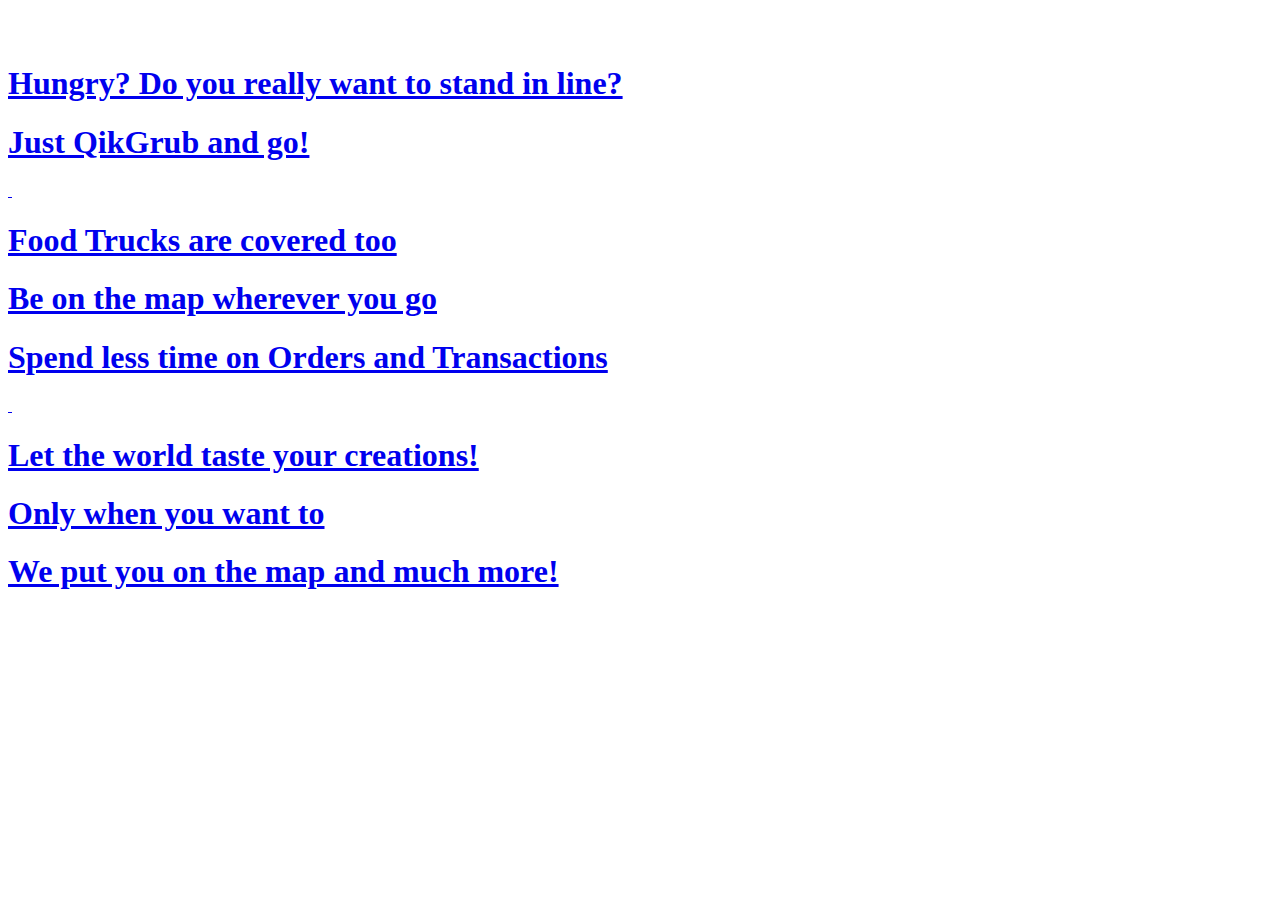
==== slider/index.html @ cd9d6adb "Update index.html" ====
<!DOCTYPE html PUBLIC "-//W3C//DTD XHTML 1.0 Transitional//EN" "http://www.w3.org/TR/xhtml1/DTD/xhtml1-transitional.dtd">
<html xmlns="http://www.w3.org/1999/xhtml">
<head>
<head>
<meta http-equiv="Content-Type" content="text/html; charset=utf-8" />
<title>QikGrub</title>
<link rel="stylesheet" type="text/css" href="css/style.css"/>
<link rel="stylesheet" href="../fonts.googleapis.com/css_F0C84AA2" type="text/css" />
<link href="css/jquery.maximage.css" rel="stylesheet" type="text/css" />
<script type="text/javascript">!window.jQuery && document.write(unescape('%3Cscript src="js/jquery-1.8.3.js"%3E%3C/script%3E'))</script>
<script type="text/javascript" src="js/jquery.easing.1.3.js"></script>
<script type="text/javascript" src="js/jquery.cycle.js"></script>
<script type="text/javascript" src="js/jquery.maximage.js"></script>
<script type="text/javascript" src="js/home_99A352F2.js"></script>
</head>

<body id="" class="">
<div id="top-buffer"></div>

<!-- header Start --> 

<!-- header end -->

<div id="slideshow">
  <div class="column">
    <div id="dots"> 
      <!--<div id="dots-inner"> <span class="dot" goto="0"><a href="#" onclick="return false;"><span class="label">Cloud</span></a></span> <span class="dot" goto="1"><a href="#" onclick="return false;"><span class="label">Narline Soft AppZone</span></a></span> <span class="dot" goto="2"><a href="#" onclick="return false;"><span class="label">MyIT</span></a></span> </div> --> 
    </div>
  </div>
  <div id="slide-bgs"> 
  <img src="images/line.jpg"  alt="" title="" border="0" />
   <img src="images/001.jpg"  alt="" title="" border="0" />
    <img src="images/002.jpg"  alt="" title="" border="0" /></div>
  <div class="slide slide-0">
    <div class="foreground">&nbsp;</div>
    <div class="overlay"> <a href="#" title="quit the line">
      <h1 class="small medium-next">Hungry? Do you really want to stand in line?</h1>
	  <h1 class="small medium-next">Just QikGrub and go!</h1>
    <!--  <span class="info">Lorem Ipsum is simply dummy text of the printing and typesetting industry.vLorem Ipsum is simply dummy text of the printing and typesetting industry. </span> <span class="btn">View Details</span> </a> --> </div>
  </div>
  <div class="slide slide-1">
    <div class="foreground">&nbsp;</div>
    <div class="overlay"> <a href="#" title="food trucks">
      <h1 class="small medium-next">Food Trucks are covered too</h1>
      <h1 class="small medium-next">Be on the map wherever you go</h1>
	  <h1 class="small medium-next">Spend less time on Orders and Transactions</h1>
    <!--  <span class="info">Lorem Ipsum is simply dummy text of the printing and typesetting industry.vLorem Ipsum is simply dummy text of the printing and typesetting industry. </span> <span class="btn">View Details</span> </a> --> </div>
  </div>
  <div class="slide slide-2">
    <div class="foreground">&nbsp;</div>
    <div class="overlay"> <a href="#" title="home chefs">
      <h1 class="small medium-next">Let the world taste your creations!</h1>
      <h1 class="small medium-next">Only when you want to</h1>
	  <h1 class="small medium-next">We put you on the map and much more!</h1>
    <!--  <span class="info" >Lorem Ipsum is simply dummy text of the printing and typesetting industry.vLorem Ipsum is simply dummy text of the printing and typesetting industry. </span> <span class="btn">More Info</span> </a>  --> </div>
  </div>
   
</div>
</body>
</html>
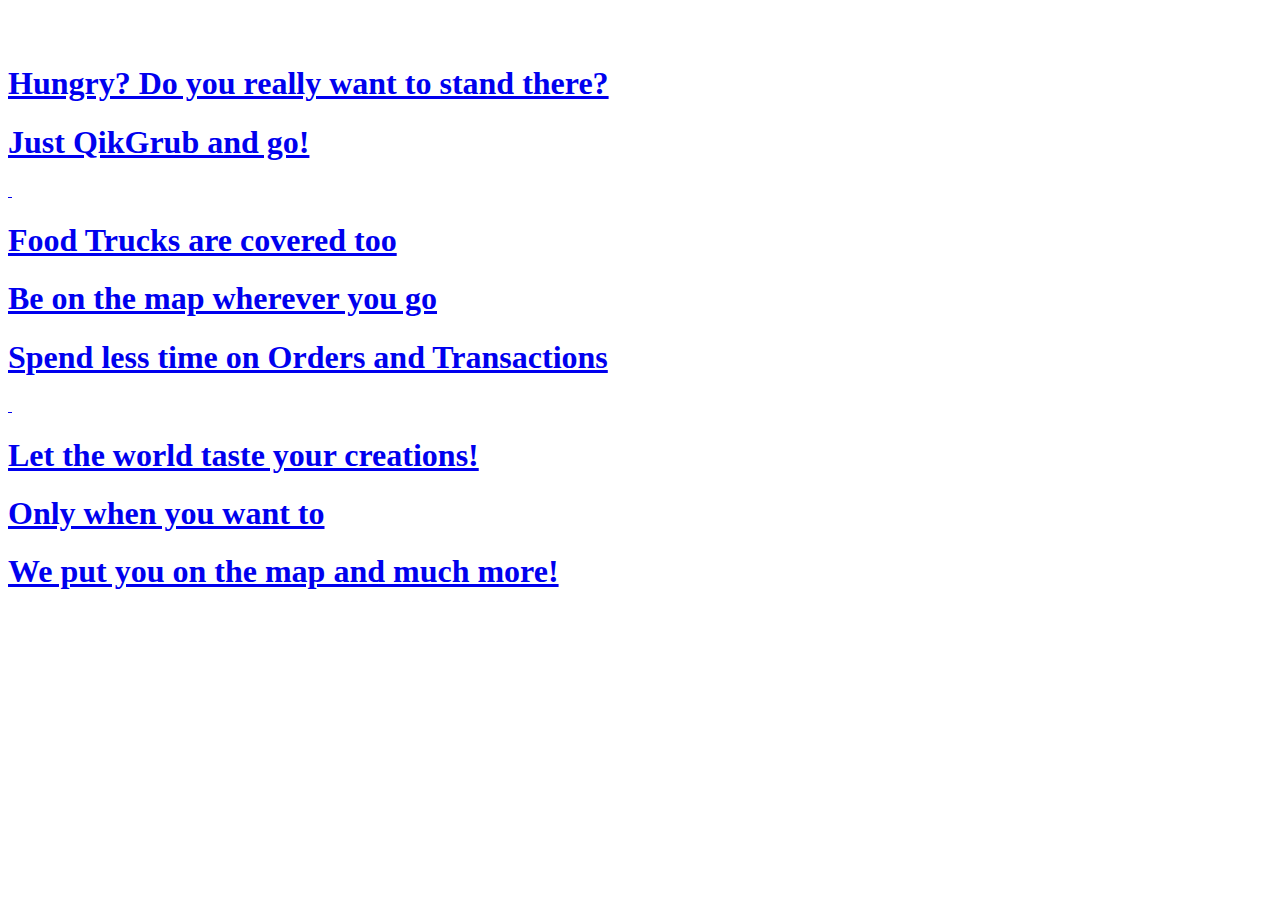
==== commit 1f455c64: "Update index.html" ====
--- a/slider/index.html
+++ b/slider/index.html
@@ -34,7 +34,7 @@
   <div class="slide slide-0">
     <div class="foreground">&nbsp;</div>
     <div class="overlay"> <a href="#" title="quit the line">
-      <h1 class="small medium-next">Hungry? Do you really want to stand in line?</h1>
+      <h1 class="small medium-next">Hungry? Do you really want to stand there?</h1>
 	  <h1 class="small medium-next">Just QikGrub and go!</h1>
     <!--  <span class="info">Lorem Ipsum is simply dummy text of the printing and typesetting industry.vLorem Ipsum is simply dummy text of the printing and typesetting industry. </span> <span class="btn">View Details</span> </a> --> </div>
   </div>
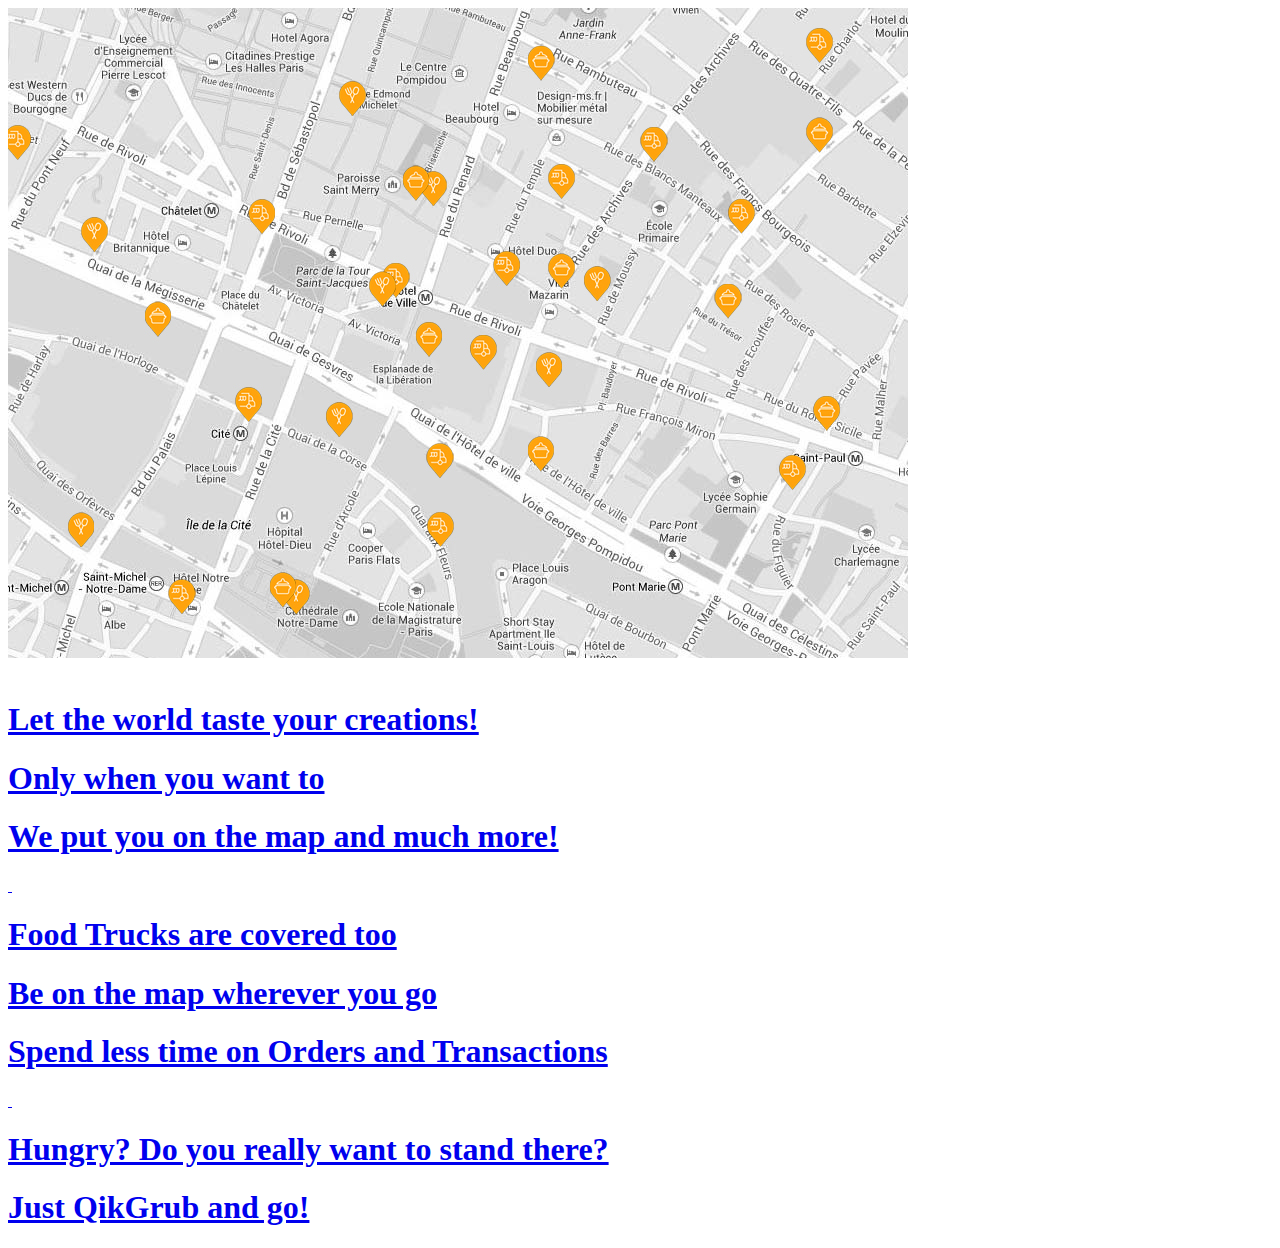
==== commit ad5188a2: "Update index.html" ====
--- a/slider/index.html
+++ b/slider/index.html
@@ -28,14 +28,15 @@
     </div>
   </div>
   <div id="slide-bgs"> 
-  <img src="images/line.jpg"  alt="" title="" border="0" />
-   <img src="images/001.jpg"  alt="" title="" border="0" />
-    <img src="images/002.jpg"  alt="" title="" border="0" /></div>
+  <img src="images/qgmap.jpg"  alt="" title="" border="0" />
+   <img src="images/foodtruck.jpg"  alt="" title="" border="0" />
+    <img src="images/line.jpg"  alt="" title="" border="0" /></div>
   <div class="slide slide-0">
     <div class="foreground">&nbsp;</div>
     <div class="overlay"> <a href="#" title="quit the line">
-      <h1 class="small medium-next">Hungry? Do you really want to stand there?</h1>
-	  <h1 class="small medium-next">Just QikGrub and go!</h1>
+      <h1 class="small medium-next">Let the world taste your creations!</h1>
+      <h1 class="small medium-next">Only when you want to</h1>
+	  <h1 class="small medium-next">We put you on the map and much more!</h1>
     <!--  <span class="info">Lorem Ipsum is simply dummy text of the printing and typesetting industry.vLorem Ipsum is simply dummy text of the printing and typesetting industry. </span> <span class="btn">View Details</span> </a> --> </div>
   </div>
   <div class="slide slide-1">
@@ -49,9 +50,8 @@
   <div class="slide slide-2">
     <div class="foreground">&nbsp;</div>
     <div class="overlay"> <a href="#" title="home chefs">
-      <h1 class="small medium-next">Let the world taste your creations!</h1>
-      <h1 class="small medium-next">Only when you want to</h1>
-	  <h1 class="small medium-next">We put you on the map and much more!</h1>
+      <h1 class="small medium-next">Hungry? Do you really want to stand there?</h1>
+	  <h1 class="small medium-next">Just QikGrub and go!</h1>
     <!--  <span class="info" >Lorem Ipsum is simply dummy text of the printing and typesetting industry.vLorem Ipsum is simply dummy text of the printing and typesetting industry. </span> <span class="btn">More Info</span> </a>  --> </div>
   </div>
    
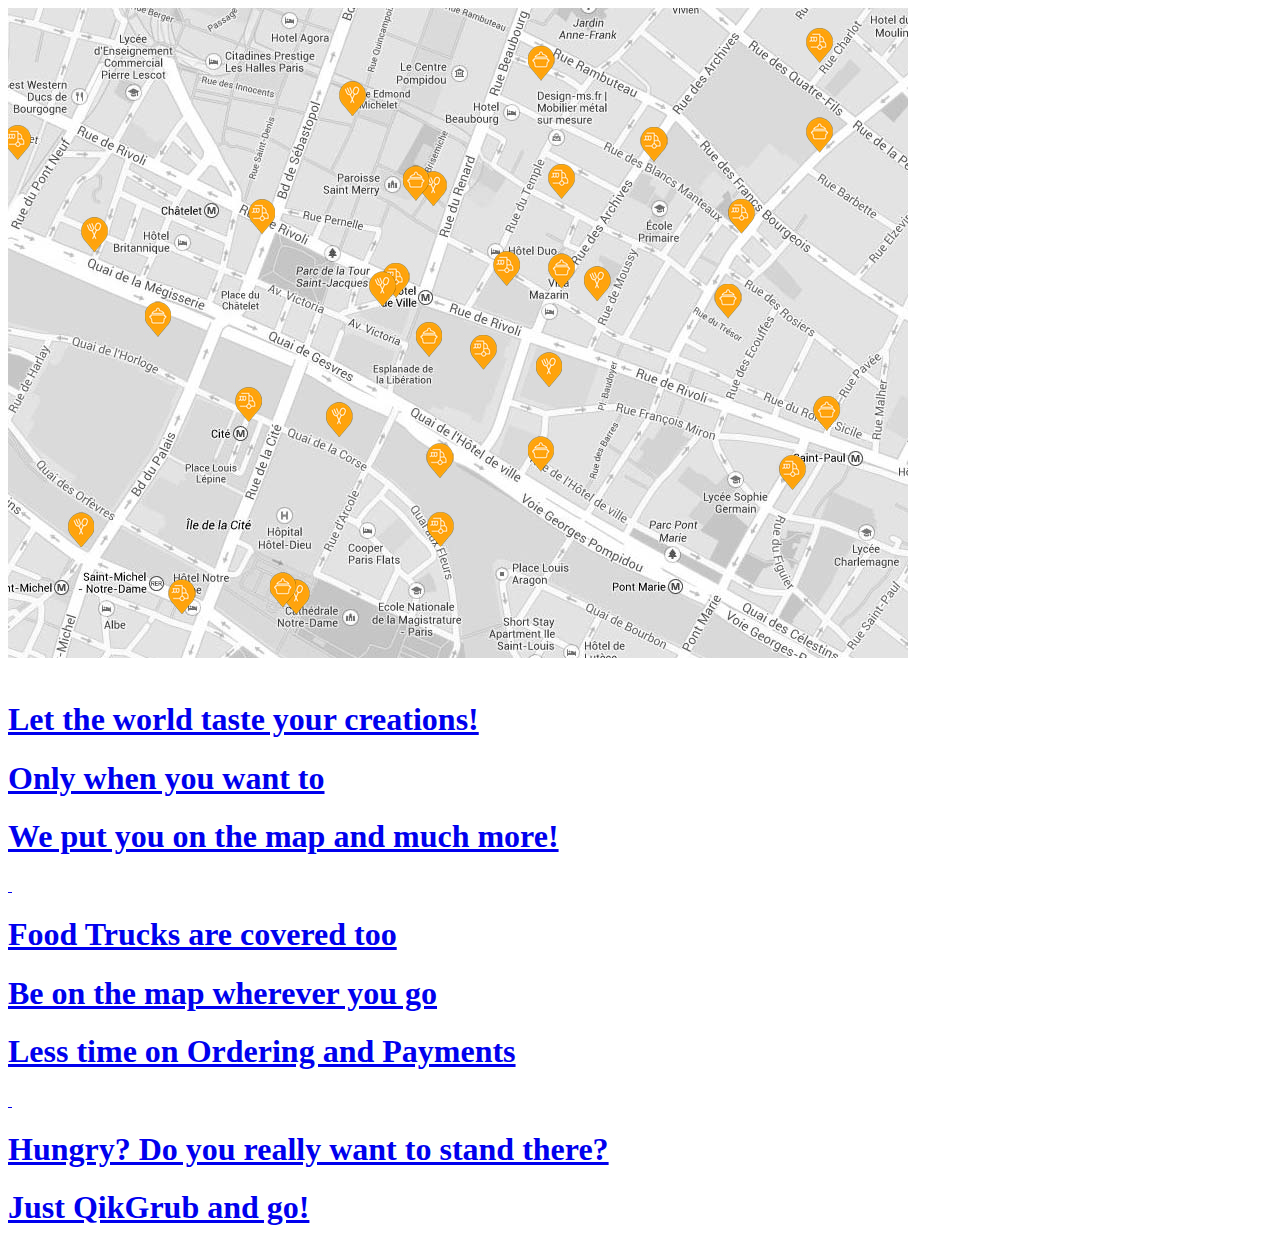
==== commit cc00676f: "Update index.html" ====
--- a/slider/index.html
+++ b/slider/index.html
@@ -44,7 +44,7 @@
     <div class="overlay"> <a href="#" title="food trucks">
       <h1 class="small medium-next">Food Trucks are covered too</h1>
       <h1 class="small medium-next">Be on the map wherever you go</h1>
-	  <h1 class="small medium-next">Spend less time on Orders and Transactions</h1>
+	  <h1 class="small medium-next">Less time on Ordering and Payments</h1>
     <!--  <span class="info">Lorem Ipsum is simply dummy text of the printing and typesetting industry.vLorem Ipsum is simply dummy text of the printing and typesetting industry. </span> <span class="btn">View Details</span> </a> --> </div>
   </div>
   <div class="slide slide-2">
